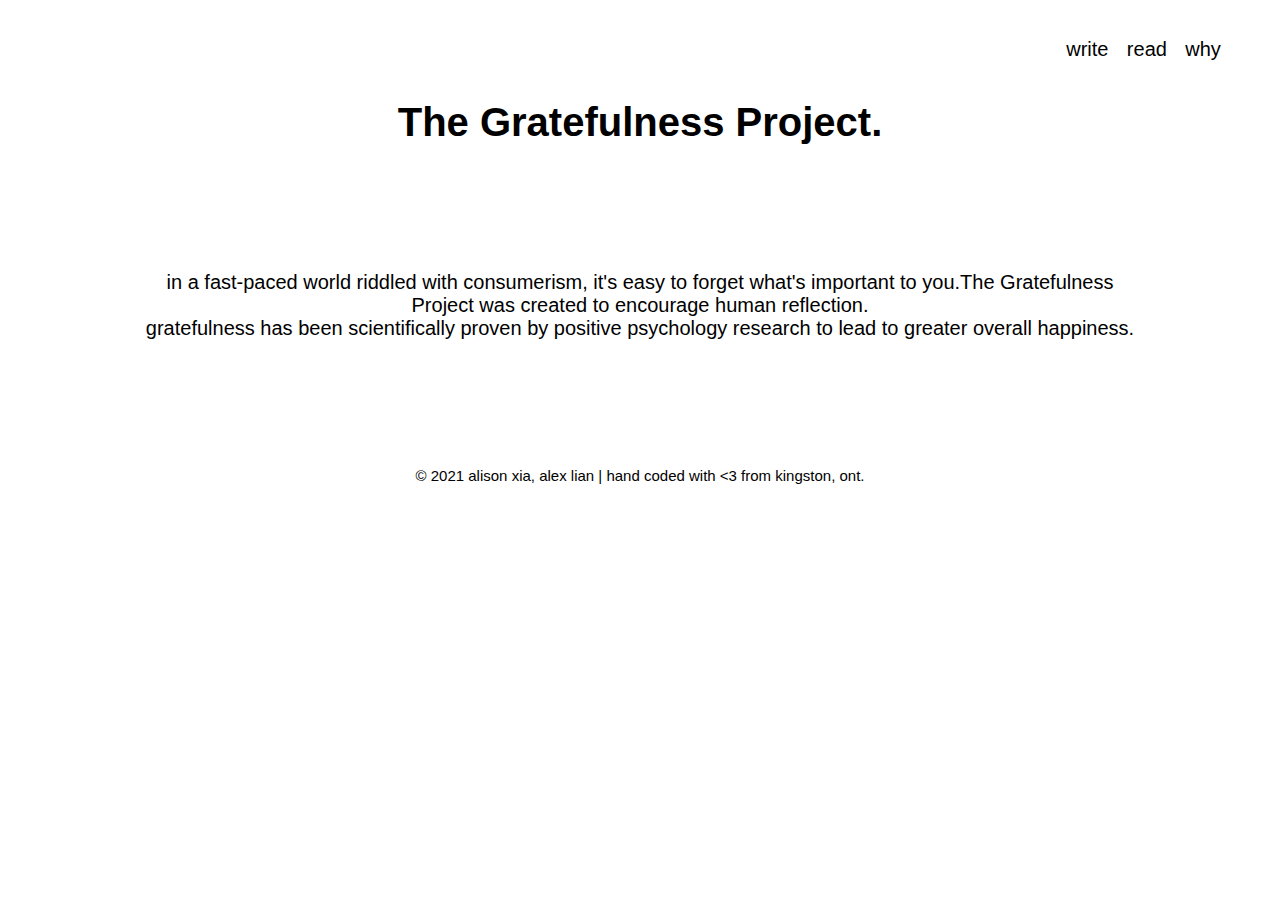
==== about.html @ 787e69db "Rename about (1).html to about.html" ====
<!DOCTYPE html>
<html>
  <head>
    <meta charset="utf-8">
    <meta name="viewport" content="width=device-width">
    <title>The Gratefulness Project</title>
    <link href="style.css" rel="stylesheet" type="text/css" />

  </head>
  
  <body>

    <nav>
      <a href="index.html">write</a>
      <a href="submissions.html">read</a>
      <a href="about.html">why</a>
    </nav>
            <h1>The Gratefulness Project.</h1>
    <p class="about">in a fast-paced world riddled with consumerism, it's easy to forget what's important to you.The Gratefulness Project was created to encourage human reflection. <br> gratefulness has been scientifically proven by positive psychology research to lead to greater overall happiness.  </p>
  </body>
  <footer>
    <p>© 2021 alison xia, alex lian | hand coded with <3 from kingston, ont. </p>
    </footer>
      
</html>
---- style.css ----
textarea{
  width: 80%;
  height: 80%;
  font-family: helvetica;
  font-size: 17px;
}
body {
  text-align: center;
  font-size: 20px;
  font-family: helvetica;
}
form {
  height: 400px;
}
footer {
  bottom: 20px;
}
a{
  color: black;
  text-decoration: none;
    margin-right: 1vw;
}
nav{
  margin: 3vw;
  text-align: right;

}
h1{
  position: relative;
  text-align: center;
}
footer{
  font-size: 15px;
}
.about{
  margin: 10%;
}
button{
  text-align: center;
}
a.button {
    -webkit-appearance: button;
    -moz-appearance: button;
    appearance: button;

    text-decoration: none;
    color: initial;
}
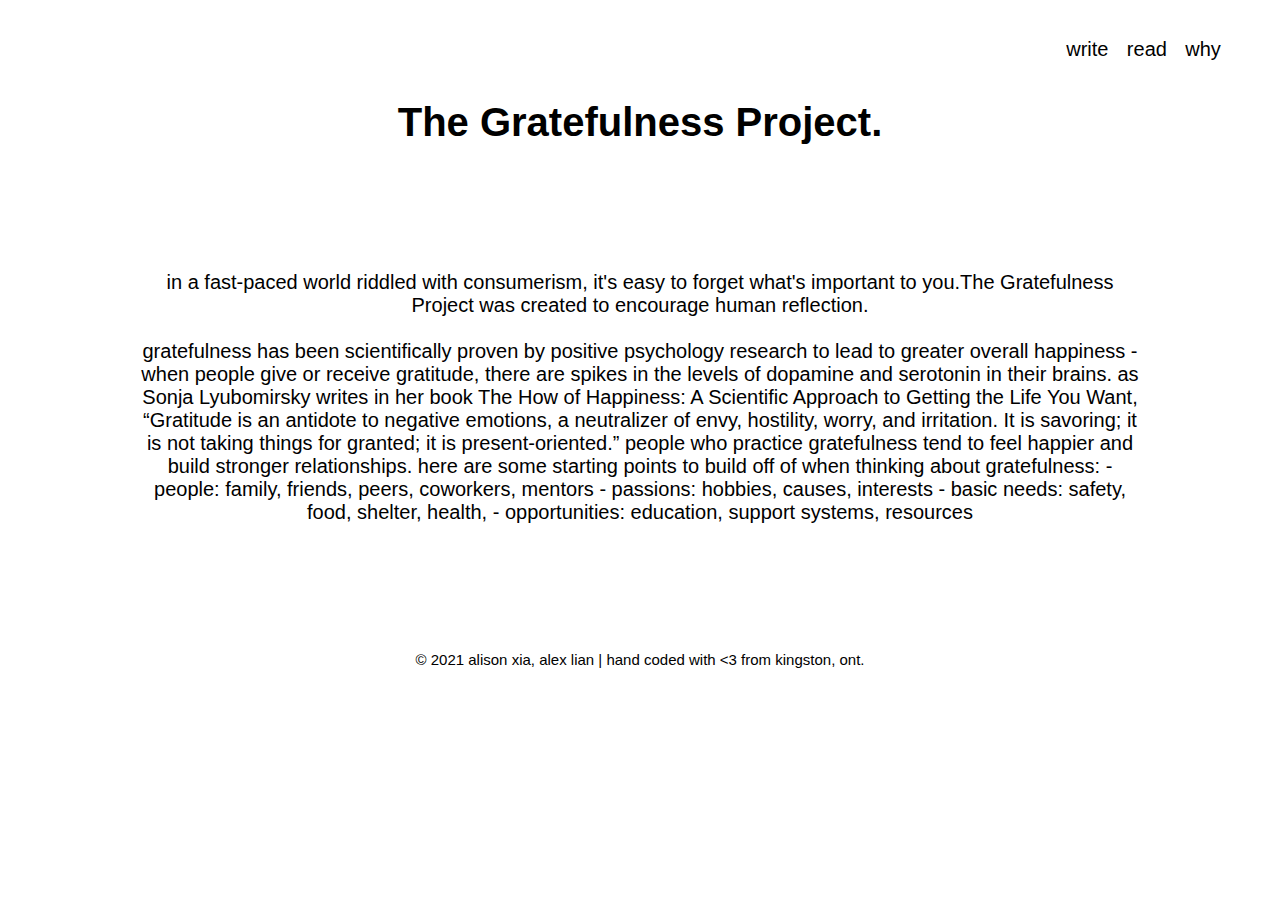
==== commit 68504be1: "Update about.html" ====
--- a/about.html
+++ b/about.html
@@ -12,11 +12,17 @@
 
     <nav>
       <a href="index.html">write</a>
-      <a href="submissions.html">read</a>
+      <a href="https://www.instagram.com/thegratefulnessprjct/" target="_blank">read</a>
       <a href="about.html">why</a>
     </nav>
             <h1>The Gratefulness Project.</h1>
-    <p class="about">in a fast-paced world riddled with consumerism, it's easy to forget what's important to you.The Gratefulness Project was created to encourage human reflection. <br> gratefulness has been scientifically proven by positive psychology research to lead to greater overall happiness.  </p>
+    <p class="about">in a fast-paced world riddled with consumerism, it's easy to forget what's important to you.The Gratefulness Project was created to encourage human reflection. <br><br> gratefulness has been scientifically proven by positive psychology research to lead to greater overall happiness - when people give or receive gratitude, there are spikes in the levels of dopamine and serotonin in their brains. as Sonja Lyubomirsky writes in her book The How of Happiness: A Scientific Approach to Getting the Life You Want, “Gratitude is an antidote to negative emotions, a neutralizer of envy, hostility, worry, and irritation. It is savoring; it is not taking things for granted; it is present-oriented.” people who practice gratefulness tend to feel happier and build stronger relationships. 
+
+here are some starting points to build off of when thinking about gratefulness:
+- people: family, friends, peers, coworkers, mentors
+- passions: hobbies, causes, interests
+- basic needs: safety, food, shelter, health, 
+- opportunities: education, support systems, resources </p>
   </body>
   <footer>
     <p>© 2021 alison xia, alex lian | hand coded with <3 from kingston, ont. </p>
--- a/style.css
+++ b/style.css
@@ -1,6 +1,6 @@
 textarea{
   width: 80%;
-  height: 80%;
+  height: 300px;
   font-family: helvetica;
   font-size: 17px;
 }
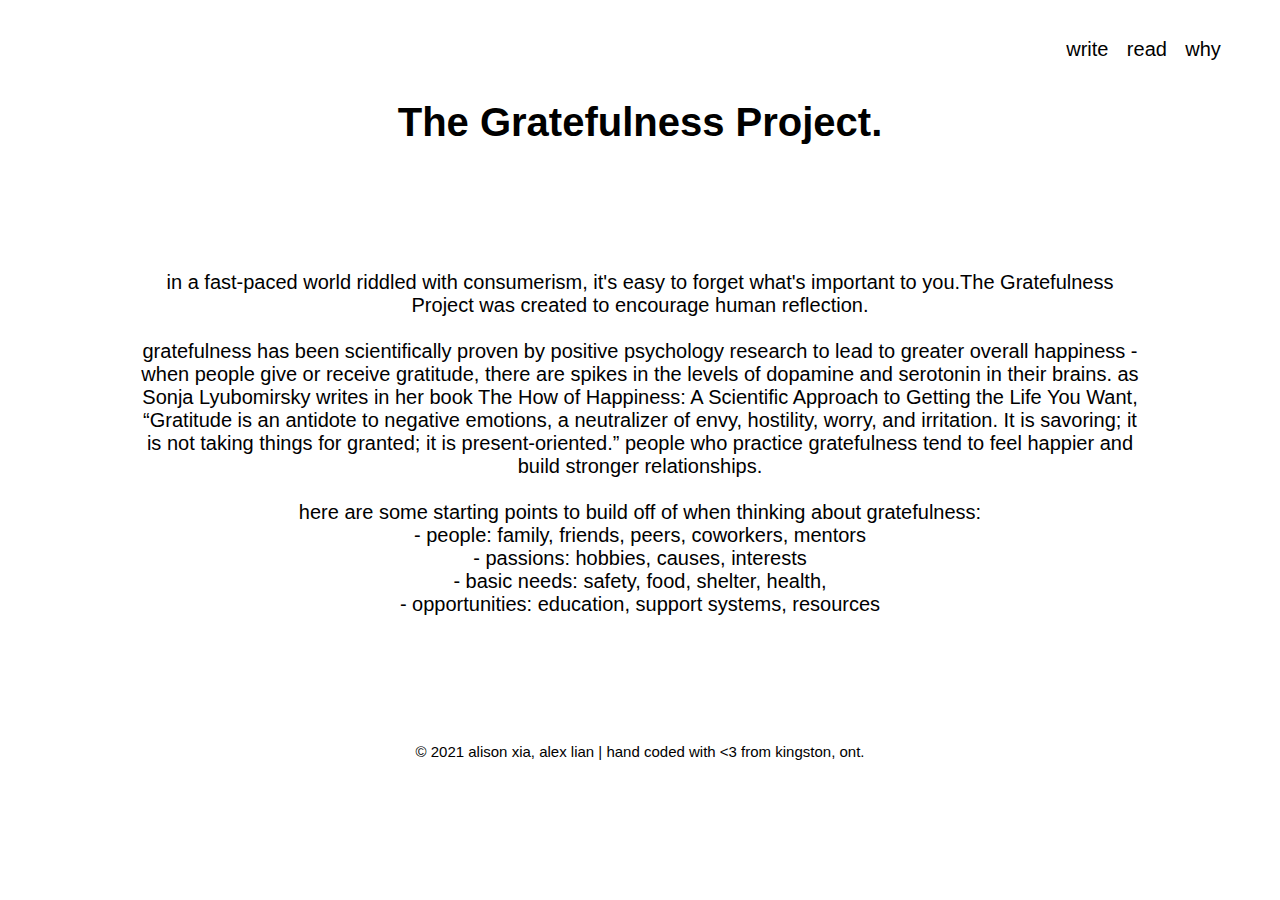
==== commit abcb1e0b: "Update about.html" ====
--- a/about.html
+++ b/about.html
@@ -17,12 +17,12 @@
     </nav>
             <h1>The Gratefulness Project.</h1>
     <p class="about">in a fast-paced world riddled with consumerism, it's easy to forget what's important to you.The Gratefulness Project was created to encourage human reflection. <br><br> gratefulness has been scientifically proven by positive psychology research to lead to greater overall happiness - when people give or receive gratitude, there are spikes in the levels of dopamine and serotonin in their brains. as Sonja Lyubomirsky writes in her book The How of Happiness: A Scientific Approach to Getting the Life You Want, “Gratitude is an antidote to negative emotions, a neutralizer of envy, hostility, worry, and irritation. It is savoring; it is not taking things for granted; it is present-oriented.” people who practice gratefulness tend to feel happier and build stronger relationships. 
-
-here are some starting points to build off of when thinking about gratefulness:
-- people: family, friends, peers, coworkers, mentors
-- passions: hobbies, causes, interests
-- basic needs: safety, food, shelter, health, 
-- opportunities: education, support systems, resources </p>
+<br><br>
+here are some starting points to build off of when thinking about gratefulness:<br>
+- people: family, friends, peers, coworkers, mentors<br>
+- passions: hobbies, causes, interests<br>
+- basic needs: safety, food, shelter, health, <br>
+- opportunities: education, support systems, resources <br></p>
   </body>
   <footer>
     <p>© 2021 alison xia, alex lian | hand coded with <3 from kingston, ont. </p>
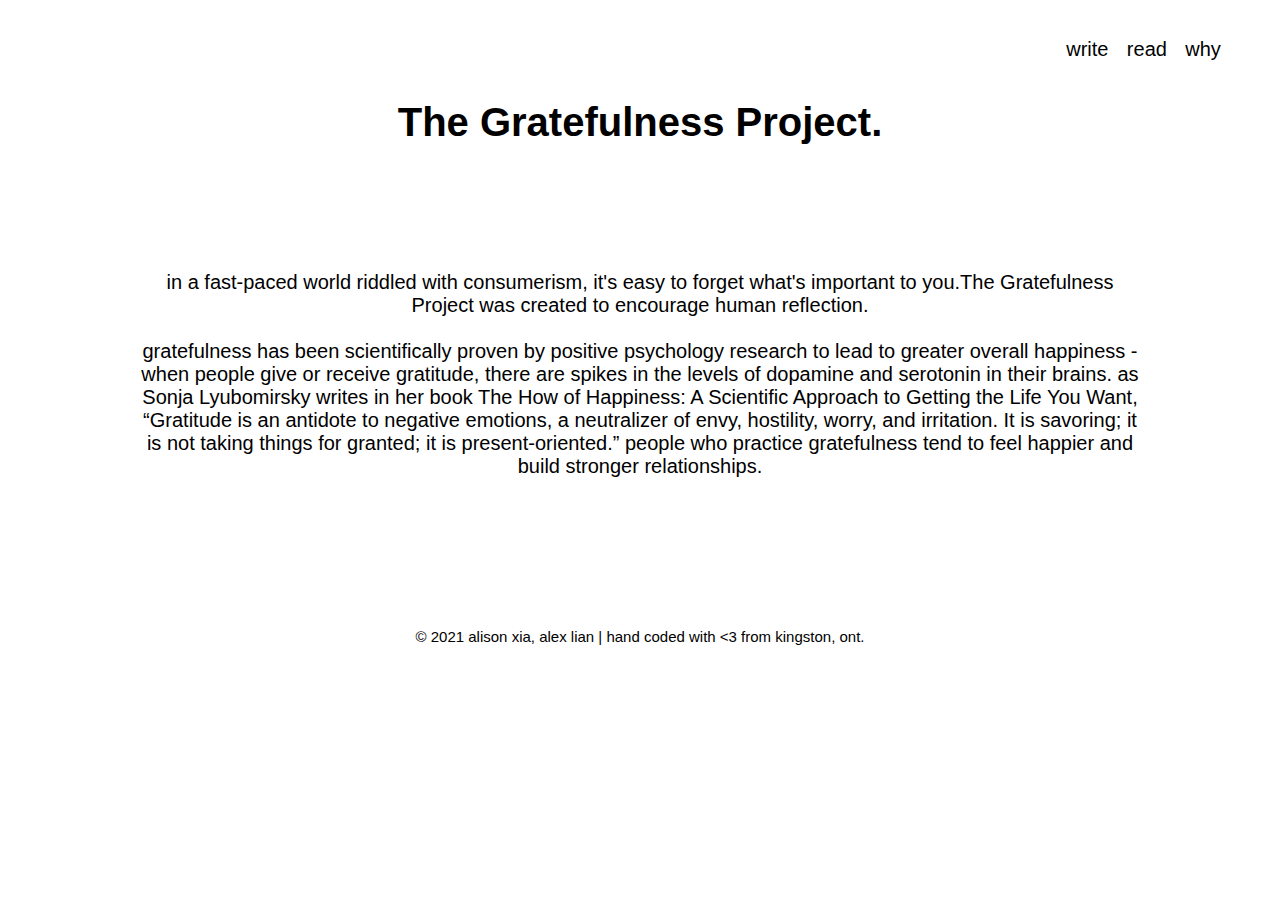
==== commit 162e4ceb: "Update about.html" ====
--- a/about.html
+++ b/about.html
@@ -18,11 +18,6 @@
             <h1>The Gratefulness Project.</h1>
     <p class="about">in a fast-paced world riddled with consumerism, it's easy to forget what's important to you.The Gratefulness Project was created to encourage human reflection. <br><br> gratefulness has been scientifically proven by positive psychology research to lead to greater overall happiness - when people give or receive gratitude, there are spikes in the levels of dopamine and serotonin in their brains. as Sonja Lyubomirsky writes in her book The How of Happiness: A Scientific Approach to Getting the Life You Want, “Gratitude is an antidote to negative emotions, a neutralizer of envy, hostility, worry, and irritation. It is savoring; it is not taking things for granted; it is present-oriented.” people who practice gratefulness tend to feel happier and build stronger relationships. 
 <br><br>
-here are some starting points to build off of when thinking about gratefulness:<br>
-- people: family, friends, peers, coworkers, mentors<br>
-- passions: hobbies, causes, interests<br>
-- basic needs: safety, food, shelter, health, <br>
-- opportunities: education, support systems, resources <br></p>
   </body>
   <footer>
     <p>© 2021 alison xia, alex lian | hand coded with <3 from kingston, ont. </p>
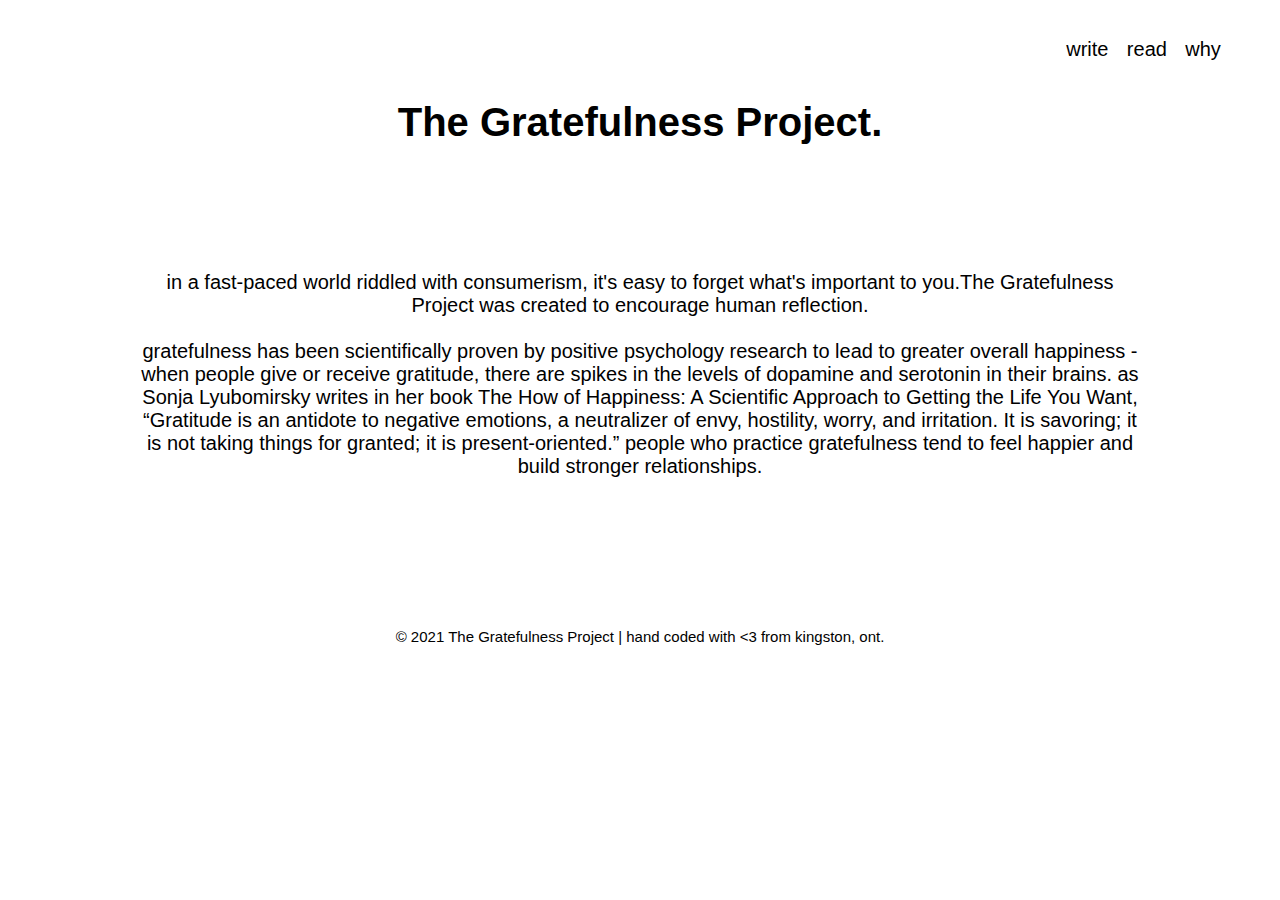
==== commit 6eecbced: "Update about.html" ====
--- a/about.html
+++ b/about.html
@@ -12,7 +12,7 @@
 
     <nav>
       <a href="index.html">write</a>
-      <a href="https://www.instagram.com/thegratefulnessprjct/" target="_blank">read</a>
+      <a href="https://www.instagram.com/thegratefulnessprj/" target="_blank">read</a>
       <a href="about.html">why</a>
     </nav>
             <h1>The Gratefulness Project.</h1>
@@ -20,7 +20,7 @@
 <br><br>
   </body>
   <footer>
-    <p>© 2021 alison xia, alex lian | hand coded with <3 from kingston, ont. </p>
+    <p>© 2021 The Gratefulness Project | hand coded with <3 from kingston, ont. </p>
     </footer>
       
 </html>
